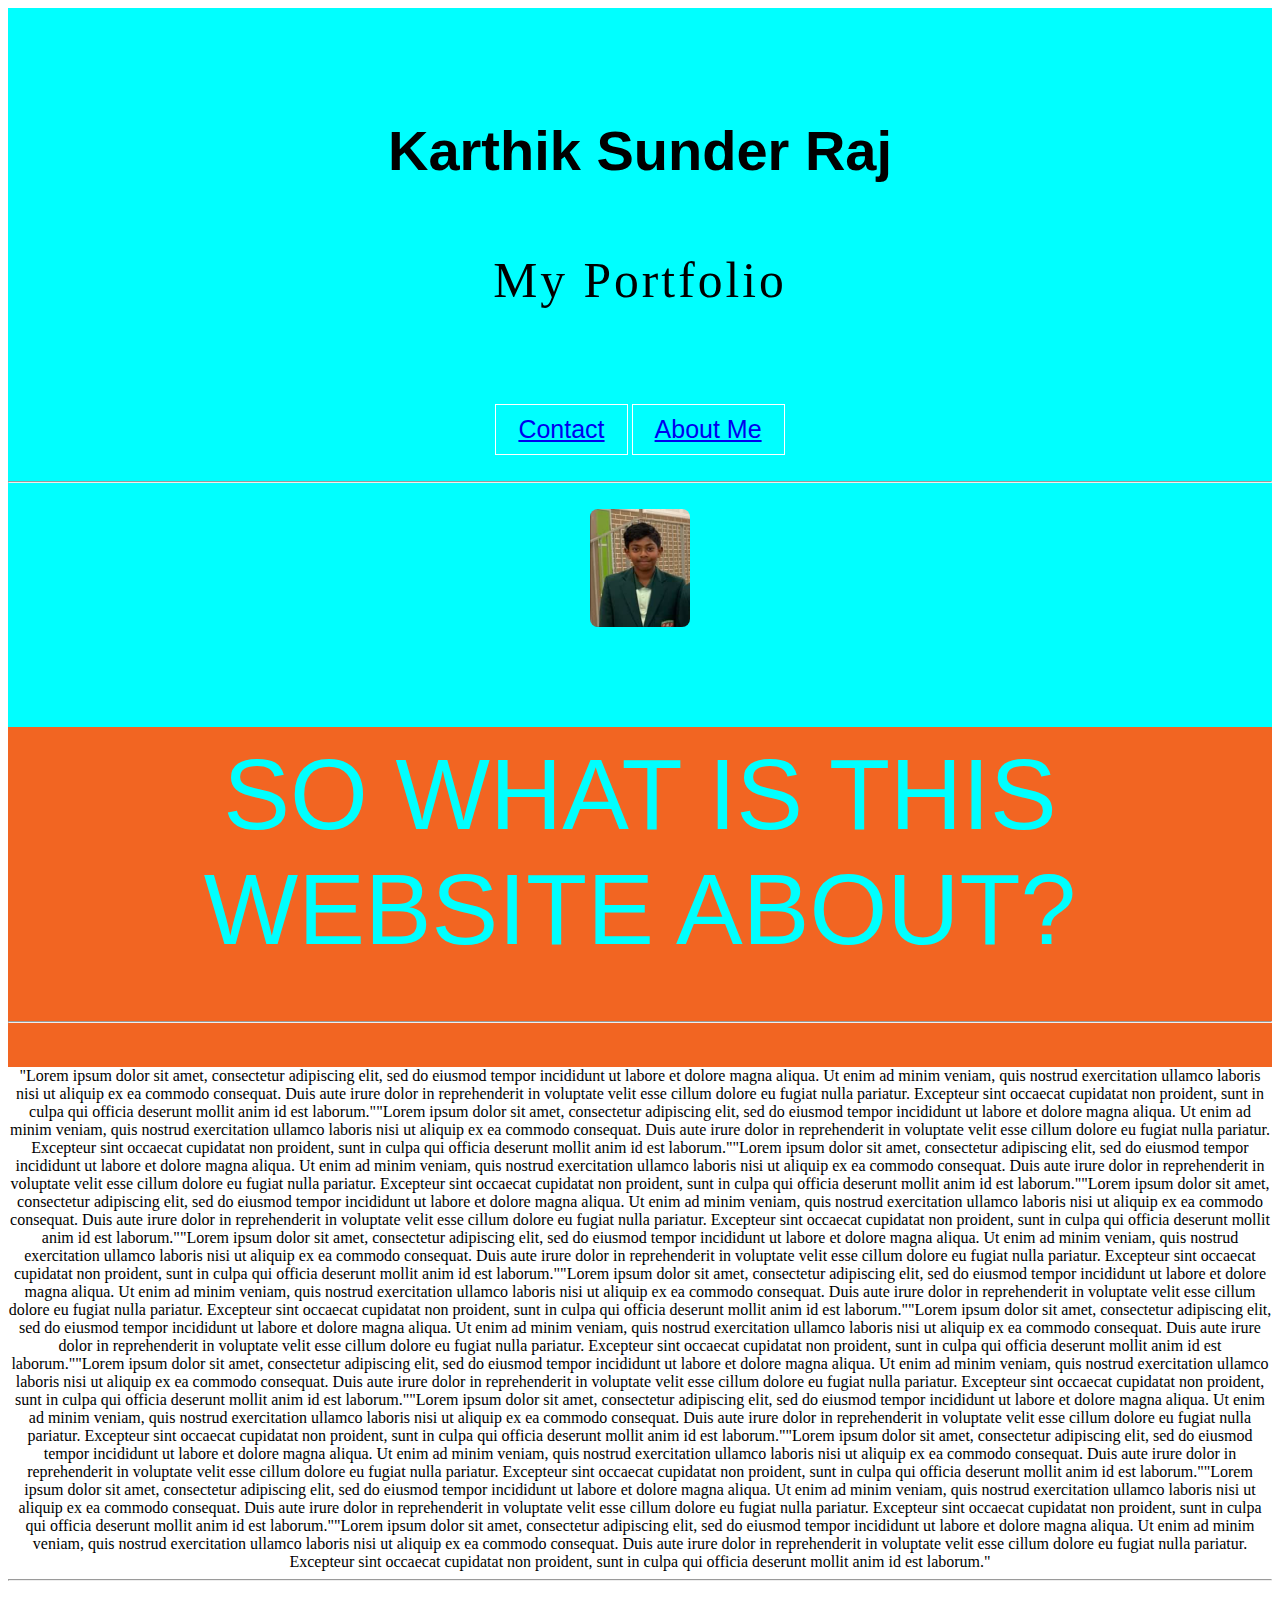
==== index.html @ 7f350950 "Add files via upload" ====
<!DOCTYPE html>
<html lang="en">
<head>
    <meta charset="UTF-8">
    <meta http-equiv="X-UA-Compatible" content="IE=edge">
    <meta name="viewport" content="width=device-width, initial-scale=1.0">
    <link rel="stylesheet" href="style.css">
    <title>Superhero Page</title>
</head>
<body>
<!--Creating a header class and all the links that will display within it-->
    <section class="header">
        <h1>Karthik Sunder Raj</h1>
        <br>
        <h2>My Portfolio</h2>
        <br>
        <br>
        <br>
        <a href="#Contact" class="another-link">Contact</a>
        <a href="#About Me" class="link">About Me</a>
        <br>
        <br>
        <hr>
        <br>
        <div>
            <img id="image" src="me.PNG"alt="Me representing my primary school in the NSW Debating Championships">
            <div class="overlay">
                <div class="text"></div>


            </div>
       

        </div>
    </section>


    


  <section class="style">
    <div>
       <h1 class="heading">SO WHAT IS THIS WEBSITE ABOUT?</h1>
    </div>
    <br>
    <br>
    <hr>
    <br>
    <br>
  </section> 

   <div class="paragraph">
       <div>
           <p1>"Lorem ipsum dolor sit amet, consectetur adipiscing elit, sed do eiusmod tempor incididunt ut labore et dolore magna aliqua. Ut enim ad minim veniam, quis nostrud exercitation ullamco laboris nisi ut aliquip ex ea commodo consequat. Duis aute irure dolor in reprehenderit in voluptate velit esse cillum dolore eu fugiat nulla pariatur. Excepteur sint occaecat cupidatat non proident, sunt in culpa qui officia deserunt mollit anim id est laborum.""Lorem ipsum dolor sit amet, consectetur adipiscing elit, sed do eiusmod tempor incididunt ut labore et dolore magna aliqua. Ut enim ad minim veniam, quis nostrud exercitation ullamco laboris nisi ut aliquip ex ea commodo consequat. Duis aute irure dolor in reprehenderit in voluptate velit esse cillum dolore eu fugiat nulla pariatur. Excepteur sint occaecat cupidatat non proident, sunt in culpa qui officia deserunt mollit anim id est laborum.""Lorem ipsum dolor sit amet, consectetur adipiscing elit, sed do eiusmod tempor incididunt ut labore et dolore magna aliqua. Ut enim ad minim veniam, quis nostrud exercitation ullamco laboris nisi ut aliquip ex ea commodo consequat. Duis aute irure dolor in reprehenderit in voluptate velit esse cillum dolore eu fugiat nulla pariatur. Excepteur sint occaecat cupidatat non proident, sunt in culpa qui officia deserunt mollit anim id est laborum.""Lorem ipsum dolor sit amet, consectetur adipiscing elit, sed do eiusmod tempor incididunt ut labore et dolore magna aliqua. Ut enim ad minim veniam, quis nostrud exercitation ullamco laboris nisi ut aliquip ex ea commodo consequat. Duis aute irure dolor in reprehenderit in voluptate velit esse cillum dolore eu fugiat nulla pariatur. Excepteur sint occaecat cupidatat non proident, sunt in culpa qui officia deserunt mollit anim id est laborum.""Lorem ipsum dolor sit amet, consectetur adipiscing elit, sed do eiusmod tempor incididunt ut labore et dolore magna aliqua. Ut enim ad minim veniam, quis nostrud exercitation ullamco laboris nisi ut aliquip ex ea commodo consequat. Duis aute irure dolor in reprehenderit in voluptate velit esse cillum dolore eu fugiat nulla pariatur. Excepteur sint occaecat cupidatat non proident, sunt in culpa qui officia deserunt mollit anim id est laborum.""Lorem ipsum dolor sit amet, consectetur adipiscing elit, sed do eiusmod tempor incididunt ut labore et dolore magna aliqua. Ut enim ad minim veniam, quis nostrud exercitation ullamco laboris nisi ut aliquip ex ea commodo consequat. Duis aute irure dolor in reprehenderit in voluptate velit esse cillum dolore eu fugiat nulla pariatur. Excepteur sint occaecat cupidatat non proident, sunt in culpa qui officia deserunt mollit anim id est laborum.""Lorem ipsum dolor sit amet, consectetur adipiscing elit, sed do eiusmod tempor incididunt ut labore et dolore magna aliqua. Ut enim ad minim veniam, quis nostrud exercitation ullamco laboris nisi ut aliquip ex ea commodo consequat. Duis aute irure dolor in reprehenderit in voluptate velit esse cillum dolore eu fugiat nulla pariatur. Excepteur sint occaecat cupidatat non proident, sunt in culpa qui officia deserunt mollit anim id est laborum.""Lorem ipsum dolor sit amet, consectetur adipiscing elit, sed do eiusmod tempor incididunt ut labore et dolore magna aliqua. Ut enim ad minim veniam, quis nostrud exercitation ullamco laboris nisi ut aliquip ex ea commodo consequat. Duis aute irure dolor in reprehenderit in voluptate velit esse cillum dolore eu fugiat nulla pariatur. Excepteur sint occaecat cupidatat non proident, sunt in culpa qui officia deserunt mollit anim id est laborum.""Lorem ipsum dolor sit amet, consectetur adipiscing elit, sed do eiusmod tempor incididunt ut labore et dolore magna aliqua. Ut enim ad minim veniam, quis nostrud exercitation ullamco laboris nisi ut aliquip ex ea commodo consequat. Duis aute irure dolor in reprehenderit in voluptate velit esse cillum dolore eu fugiat nulla pariatur. Excepteur sint occaecat cupidatat non proident, sunt in culpa qui officia deserunt mollit anim id est laborum.""Lorem ipsum dolor sit amet, consectetur adipiscing elit, sed do eiusmod tempor incididunt ut labore et dolore magna aliqua. Ut enim ad minim veniam, quis nostrud exercitation ullamco laboris nisi ut aliquip ex ea commodo consequat. Duis aute irure dolor in reprehenderit in voluptate velit esse cillum dolore eu fugiat nulla pariatur. Excepteur sint occaecat cupidatat non proident, sunt in culpa qui officia deserunt mollit anim id est laborum.""Lorem ipsum dolor sit amet, consectetur adipiscing elit, sed do eiusmod tempor incididunt ut labore et dolore magna aliqua. Ut enim ad minim veniam, quis nostrud exercitation ullamco laboris nisi ut aliquip ex ea commodo consequat. Duis aute irure dolor in reprehenderit in voluptate velit esse cillum dolore eu fugiat nulla pariatur. Excepteur sint occaecat cupidatat non proident, sunt in culpa qui officia deserunt mollit anim id est laborum.""Lorem ipsum dolor sit amet, consectetur adipiscing elit, sed do eiusmod tempor incididunt ut labore et dolore magna aliqua. Ut enim ad minim veniam, quis nostrud exercitation ullamco laboris nisi ut aliquip ex ea commodo consequat. Duis aute irure dolor in reprehenderit in voluptate velit esse cillum dolore eu fugiat nulla pariatur. Excepteur sint occaecat cupidatat non proident, sunt in culpa qui officia deserunt mollit anim id est laborum."</p1>
           <br>
           <hr>
           <br>
    
    
        </div>
   </div>

   
</body>
</html>
---- style.css ----
h1,
p,
a{
    margin: 0;
    padding: 0;
    font-family: 'Lucida Sans', 'Lucida Sans Regular', 'Lucida Grande', 'Lucida Sans Unicode', Geneva, Verdana, sans-serif;
}

.style {
    background-image: url("solid.png");
}
h1 {
    font-size: 3.5em;
    padding: 10px 0;
    font-weight: 700;
}

h2 {
    font-size: 3.1em;
    font-weight: 200;
    letter-spacing: 3px;
    font-family: 'Times New Roman', Times, serif;

}

.header {
    width: 100%;
    height: 100%;
    padding: 100px 0;
    text-align: center;
    background-color: aqua

}
.heading {
    color: aqua;
    text-align: center;
    font-size: 100px;
    font-family: Impact, Haettenschweiler, 'Arial Narrow Bold', sans-serif;
    font-weight: lighter;
    position: relative;
    /*left: 50px;
    bottom: 200px;
    top: 30px;
    right: 45; */
    margin: auto;
    
}

#image {
    border-radius: 8px;
    max-width: 100px;
    height: auto;
    display: block;
    margin-left: auto;
    margin-right: auto;
}
.paragraph {
    overflow: scroll;
    text-align: center;
    margin: auto;


}

.link {
    font-size: 25px;
    display: inline-block;
    border: 1px solid white;
    padding: 10px 22px;
    
}

.another-link {
    font-size: 25px;
    display: inline-block;
    border: 1px solid white;
    padding: 10px 22px;

}

 .link:hover{background-color: rgb(6, 230, 25);}
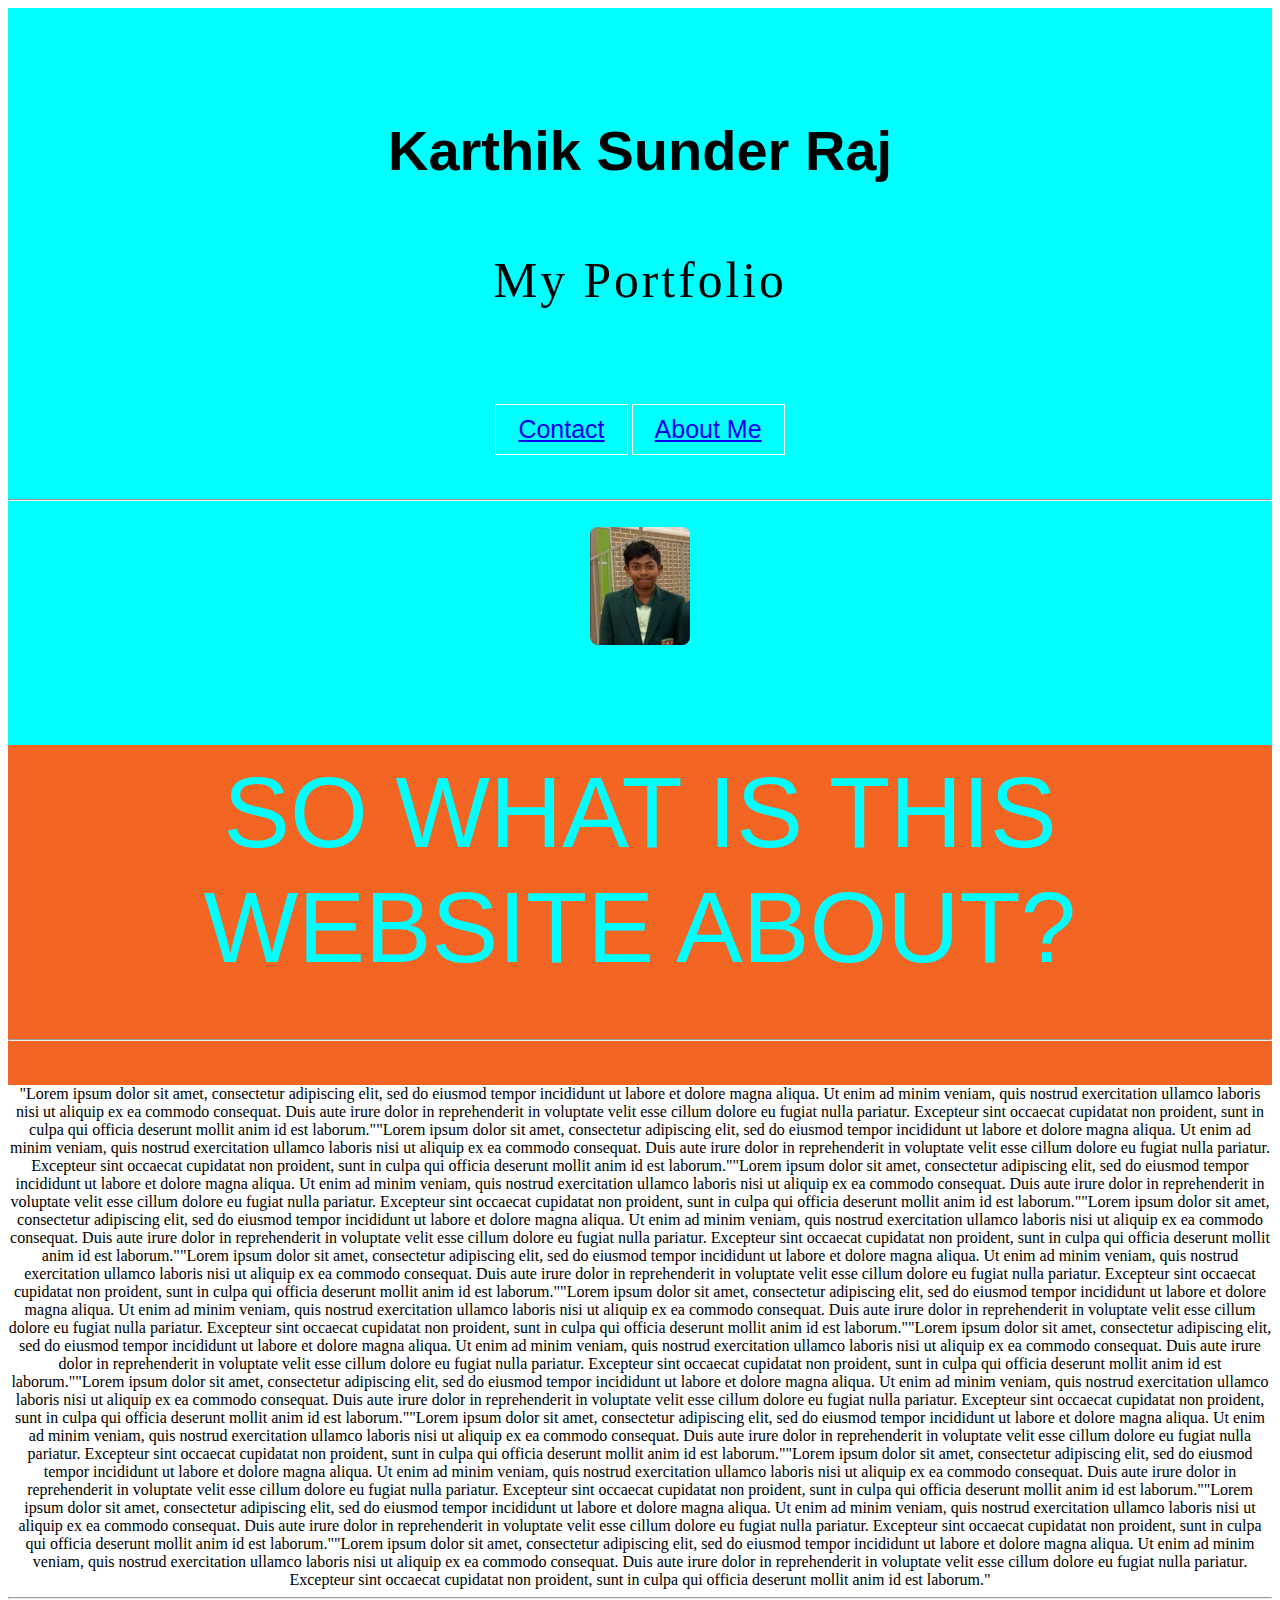
==== commit 99f1d9c1: "Added link hover for 2" ====
--- a/index.html
+++ b/index.html
@@ -16,8 +16,10 @@
         <br>
         <br>
         <br>
-        <a href="#Contact" class="another-link">Contact</a>
-        <a href="#About Me" class="link">About Me</a>
+        <div class="div">
+         <a href="#Contact" class="another-link">Contact</a>
+         <a href="#About Me" class="link">About Me</a>
+        </div>
         <br>
         <br>
         <hr>
--- a/style.css
+++ b/style.css
@@ -79,7 +79,7 @@
 
 }
 
- .link:hover{background-color: rgb(6, 230, 25);}
+ .div:hover{background-color: rgb(6, 230, 25);}
 
  
 
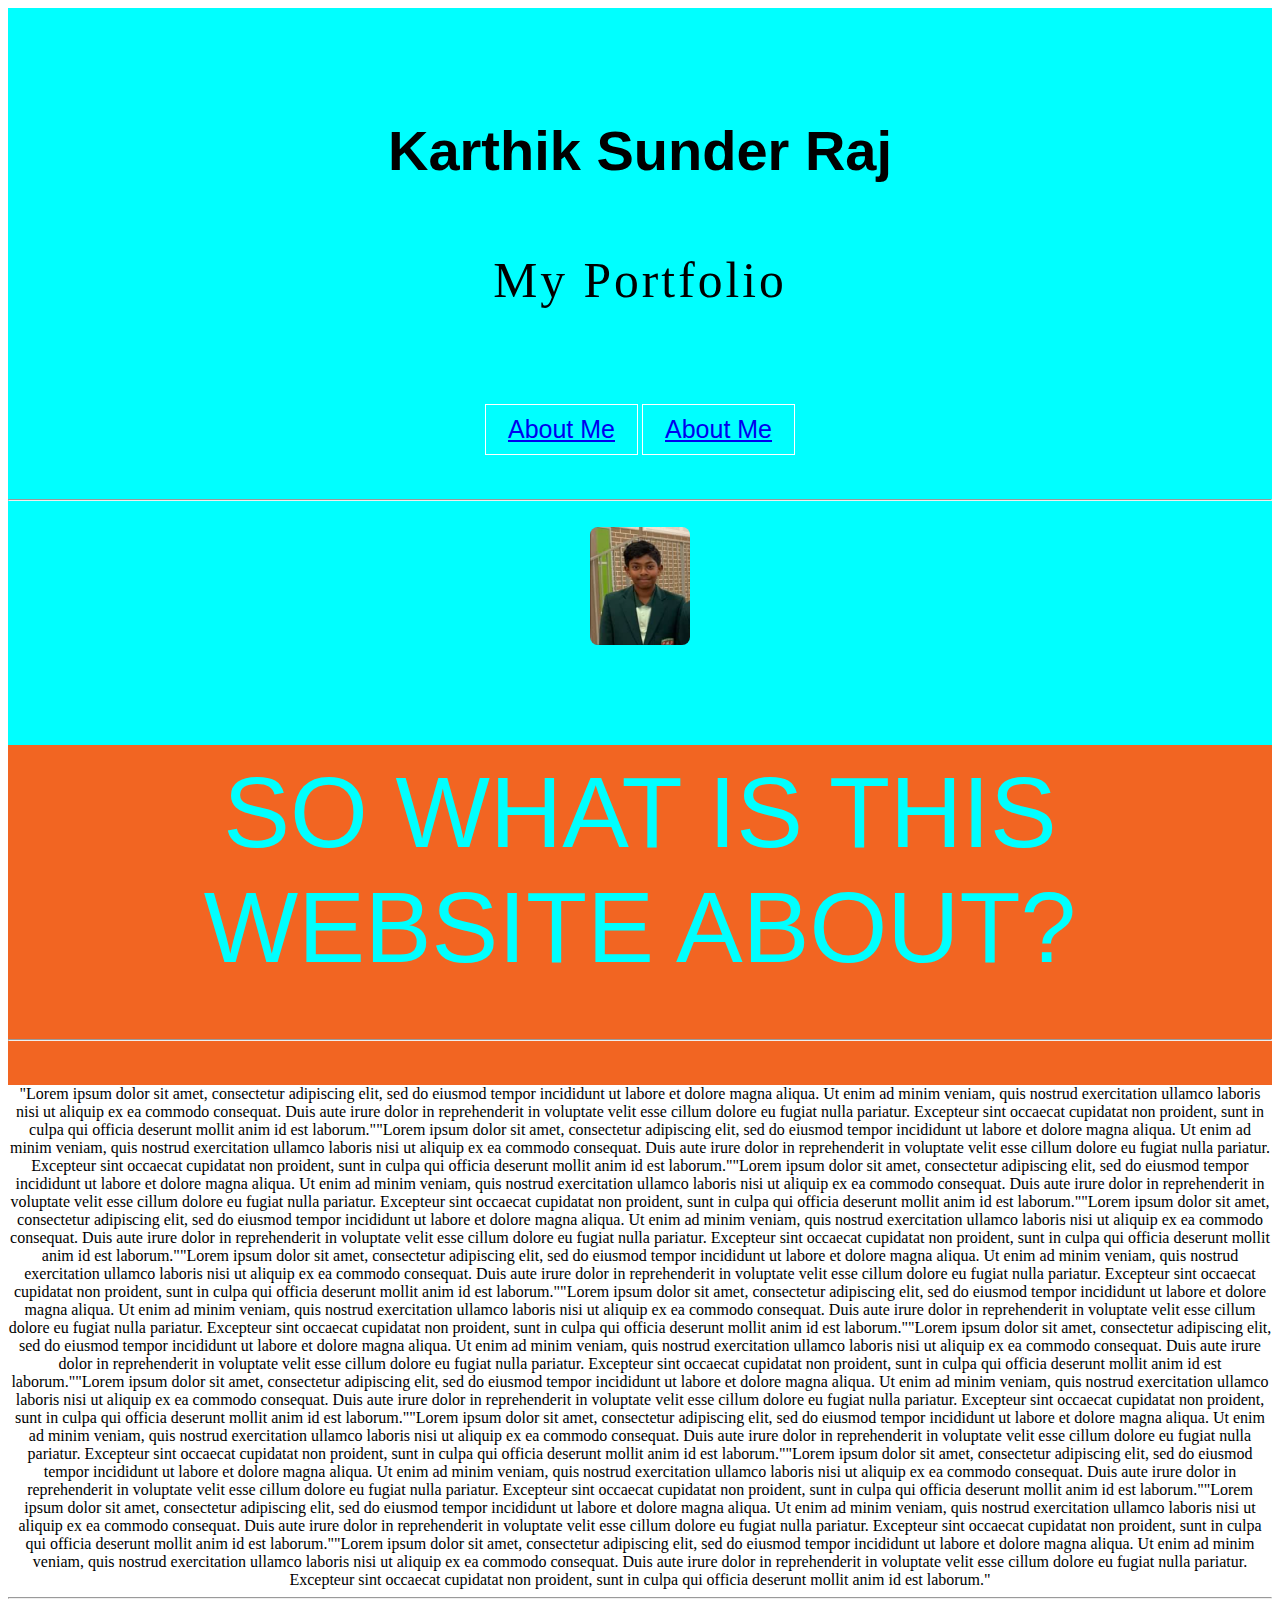
==== commit ca526ff1: "Added some changes to index and subpages" ====
--- a/index.html
+++ b/index.html
@@ -17,7 +17,7 @@
         <br>
         <br>
         <div class="div">
-         <a href="#Contact" class="another-link">Contact</a>
+         <a href="about_me.html" class="another-link">About Me</a>
          <a href="#About Me" class="link">About Me</a>
         </div>
         <br>
@@ -25,12 +25,12 @@
         <hr>
         <br>
         <div>
-            <img id="image" src="me.PNG"alt="Me representing my primary school in the NSW Debating Championships">
-            <div class="overlay">
-                <div class="text"></div>
+         <img id="image" src="me.PNG"alt="Me representing my primary school in the NSW Debating Championships">
+           
 
 
-            </div>
+
+            
        
 
         </div>
--- a/style.css
+++ b/style.css
@@ -79,7 +79,8 @@
 
 }
 
- .div:hover{background-color: rgb(6, 230, 25);}
+.link:hover {background-color: #02fa0f;}
+.another-link:hover {background-color: #02fa0f;}
 
  
 
